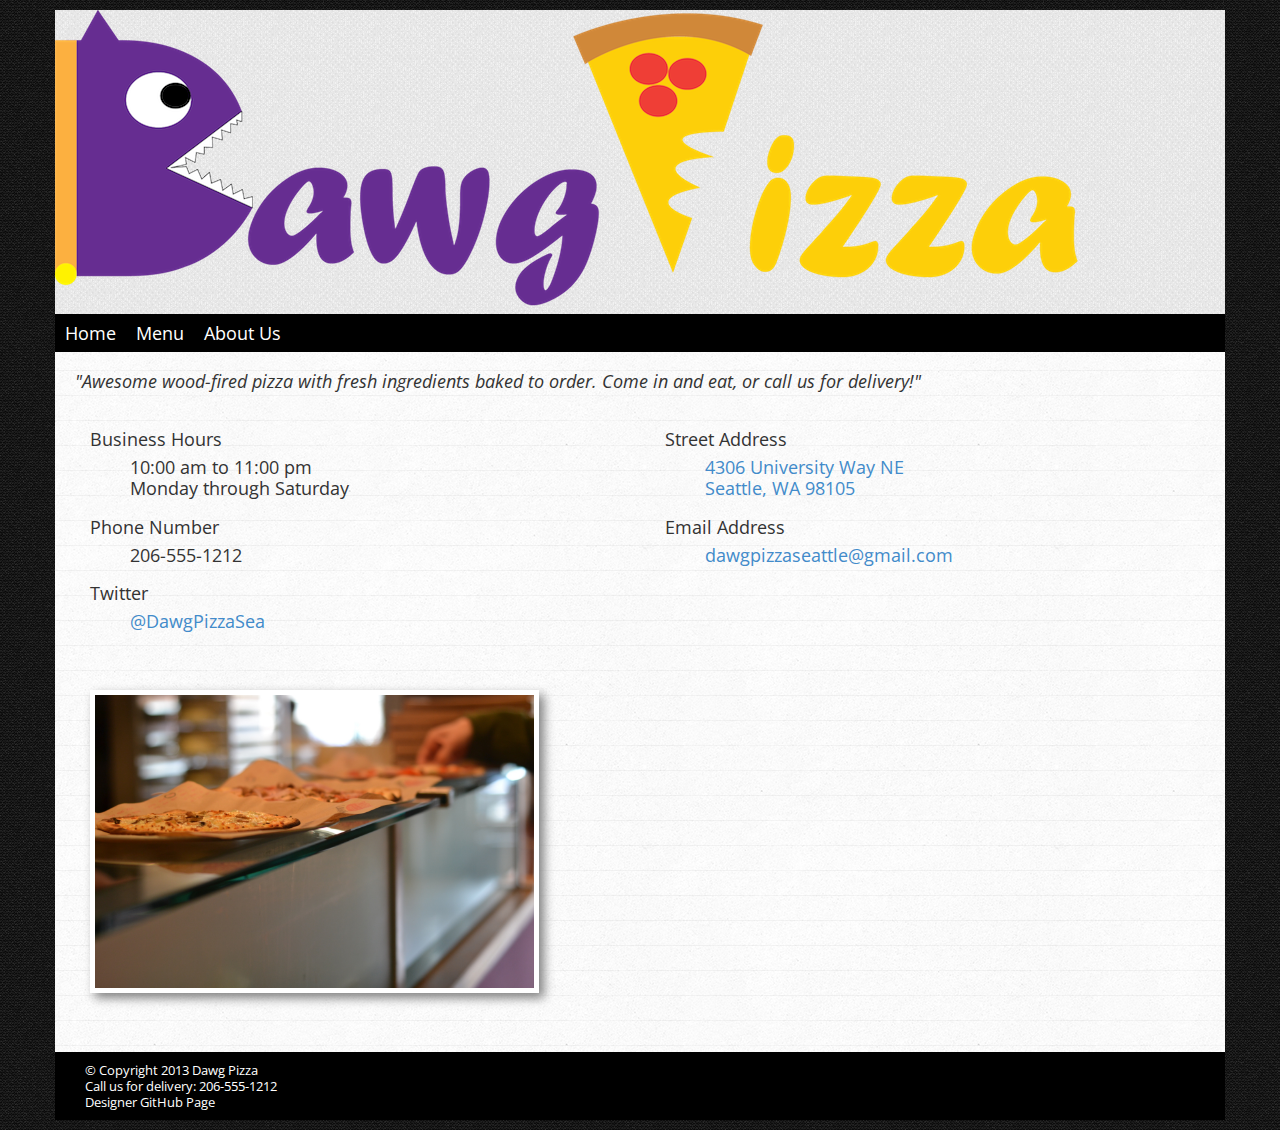
==== index.html @ 508e067a "Added intial files" ====
<!DOCTYPE html>
<html>
	<head>
		<link rel="stylesheet" href="css/bootstrap.min.css" media="screen">
		<link rel="stylesheet" href="css/styles.css">
		<meta name="viewport" content="width=device-width, initial-scale=1.0">
		<title>Dawg Pizza</title>
	</head>
	<body>
		<div class="container">
			<div class="header">
				<a href="index.html" class="header-link"><img src="img/logo.png" alt="logo" class="logo img-responsive"></a>
			</div>
			<nav>
				<a href="index.html">Home</a>
				<a href="menu.html">Menu</a>
				<a href="about.html">About Us</a>
			</nav>

			<div class="page" itemscope itemtype="http://schema.org/Restaurant">
				<h2>"Awesome wood-fired pizza with fresh ingredients baked to order. Come in and eat, or call us for delivery!"</h2>
				<dl class="col-lg-6">
					<dt>
						Business Hours
					</dt>
					<dd itemprop="openingHours" content="Mo-Sa 10:00-23:00">
						10:00 am to 11:00 pm
						<br />
						Monday through Saturday
					</dd>

					<dt>
						Phone Number
					</dt>
					<dd itemprop="telephone">
						206-555-1212
					</dd>

					<dt>
						Twitter
					</dt>
					<dd>
						<a href="https://twitter.com/@DawgPizzaSea">@DawgPizzaSea</a>
					</dd>
				</dl>
				<dl class="col-lg-6">
					<dt>
						Street Address
					</dt>
					<dd itemprop="address" itemscope itemtype="http://schema.org/PostalAddress">
						<a href="http://goo.gl/maps/JyYM0"> 4306 University Way NE
						<br />
						Seattle, WA 98105 </a>
					</dd>

					<dt>
						Email Address
					</dt>
					<dd itemprop="email">
						<a href="mailto:dawgpizzaseattle@gmail.com">dawgpizzaseattle@gmail.com</a>
					</dd>

				</dl>
				<div class="col-lg-5">
					<img class="rightside img-responsive" src="img/pizza1.jpg" alt="pizza picture" title="Mmmm just look at those delicious pizzas!">
				</div>
				<div class="video-container col-lg-6">
					<iframe width="480" height="360" src="http://www.youtube-nocookie.com/embed/HWL__9yDu8I" frameborder="0" allowfullscreen></iframe>
				</div>
			</div>

			<div class="footer">
				<p class="footer">
					&copy; Copyright 2013 Dawg Pizza
				</p>
				<p class="footer">
					Call us for delivery: 206-555-1212
				</p>
				<p class="footer">
					<a href="https://github.com/patrickchiang" class="github">Designer GitHub Page</a>
				</p>
			</div>
		</div>
	</body>
</html>
---- css/styles.css ----
/* Google web fonts 'Open Sans' (italic and normal) and 'Boogaloo' */
@import url(http://fonts.googleapis.com/css?family=Open+Sans:400italic,400,300,700);
@import url(http://fonts.googleapis.com/css?family=Lily+Script+One);

/* reset CSS file to reset browser default styling to a consistent starting point */
@import url(reset.css);

body {
	font-family: 'Open Sans', sans-serif;
	font-size: 18px;
	padding: 10px;
	background-image: url('../img/binding_dark.png');
}

.header {
	overflow: hidden;
	background-image: url('../img/cloth_alike.png');
}

.logo {
	float: left;
}

.container {
	background-image: url('../img/linedpaper.png');
	width: 95%;
	margin: 0 auto;
	padding: 0px;
}

nav, .footer {
	background-color: black;
	overflow: hidden;
}

nav a {
	background-color: black;
	transition: background-color 0.3s;
}

nav a:visited, nav a:link, nav a:hover {
	float: left;
	color: white;
	text-decoration: none;
	padding: 10px;
}

nav a:hover {
	background-color: gray;
}

.page {
	margin: 20px;
	margin-right: 0px;
}

h2 {
	font-style: italic;
	clear: both;
	margin-bottom: 30px;
}

dl {
	margin-top: 10px;
	margin-bottom: 40px;
}

dt {
	margin-bottom: 0.5em;
}

dd {
	margin-left: 40px;
	margin-bottom: 1em;
	width: 85%;
	line-height: 16pt;
}

.rightside {
	padding: 0px;
	box-shadow: 5px 5px 10px gray;
	border: white solid 5px;
	clear: both;
}

.col-lg-5 {
	clear: both;
}

h3 {
	font-size: 20pt;
}

h4 {
	font-size: 16pt;
	margin-left: 10px;
	margin-top: 20px;
	margin-bottom: 15px;
}

h5, p, .size {
	font-size: 13pt;
	margin-left: 20px;
	margin-bottom: 20px;
	line-height: 16pt;
}

h5 {
	font-weight: bold;
}

ul {
	overflow: hidden;
}

.size {
	margin-left: 50px;
}

.indent {
	margin-top: 0px;
	margin-left: 50px;
	font-size: 13pt;
	margin-bottom: 0px;
}

.sides {
	margin-bottom: 20px;
}

.banner {
	width: 40%;
	margin-right: 15px;
	margin-bottom: 20px;
	margin-top: 50px;
	margin-left: 10px;
	box-shadow: 5px 5px 10px gray;
	border: white solid 5px;
	float: right;
}

.special {
	clear: both;
}

.footer {
	padding: 10px;
	color: white;
	clear: both;
}

p.footer {
	padding: 0px;
	font-size: 10pt;
	margin-bottom: 0px;
	margin-top: 0px;
	line-height: 12pt;
}

.github {
	text-decoration: none;
	color: white;
}

.github:hover {
	text-decoration: underline;
}

@media screen and (max-width: 1170px) {
	.video-container {
		position: relative;
		padding-bottom: 56.25%;
		padding-top: 30px;
		height: 0;
		overflow: hidden;
	}

	.video-container iframe, .video-container object, .video-container embed {
		position: absolute;
		top: 0;
		left: 0;
		width: 100%;
		height: 100%;
	}
}


@media screen and (max-width: 800px) {
	.banner {
		margin-top: 0px;
		width: 100%;
	}
}
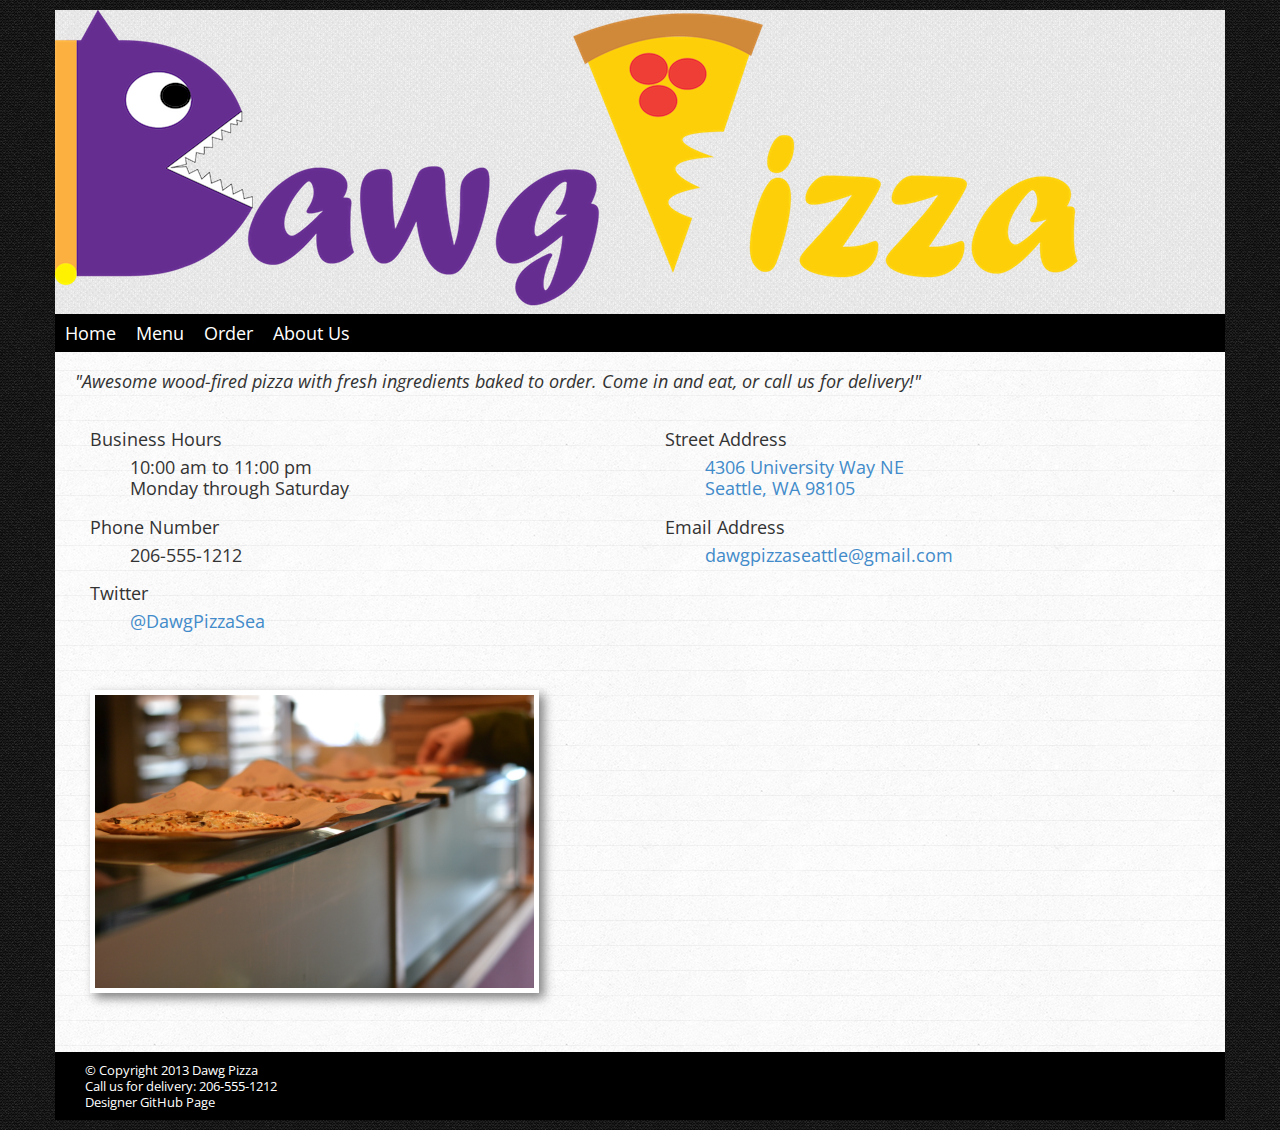
==== commit 56bfe60d: "Final checks done" ====
--- a/index.html
+++ b/index.html
@@ -14,6 +14,7 @@
 			<nav>
 				<a href="index.html">Home</a>
 				<a href="menu.html">Menu</a>
+				<a href="order.html">Order</a>
 				<a href="about.html">About Us</a>
 			</nav>
 
--- a/css/styles.css
+++ b/css/styles.css
@@ -107,6 +107,11 @@
 
 h5 {
 	font-weight: bold;
+}
+
+h6 {
+	font-size: 17pt;
+	margin-bottom: 24px;
 }
 
 ul {
@@ -166,6 +171,54 @@
 	text-decoration: underline;
 }
 
+.indent button.order.btn.btn-default {
+	background-color: white;
+	border-radius: 10px;
+}
+
+.pizzas {
+	margin: 8px;
+}
+
+.submit-order {
+	margin-top: 0px;
+}
+
+.submit-order-btn {
+	display: none;
+}
+
+.glyphicon {
+	margin-left: 8px;
+}
+
+.cart-item {
+	margin-top: 20px;
+	display: block;
+}
+
+.col-lg-3 {
+	float: right;
+}
+
+.minimum {
+	color: red;
+	font-size: 8pt;
+	margin-top: 10px;
+}
+
+.pricetag {
+	font-size: 12pt;
+}
+
+.modal-body .form-control {
+	margin-bottom: 3px;
+}
+
+.template, .hidden-submit {
+	display: none;
+}
+
 @media screen and (max-width: 1170px) {
 	.video-container {
 		position: relative;
@@ -184,7 +237,6 @@
 	}
 }
 
-
 @media screen and (max-width: 800px) {
 	.banner {
 		margin-top: 0px;
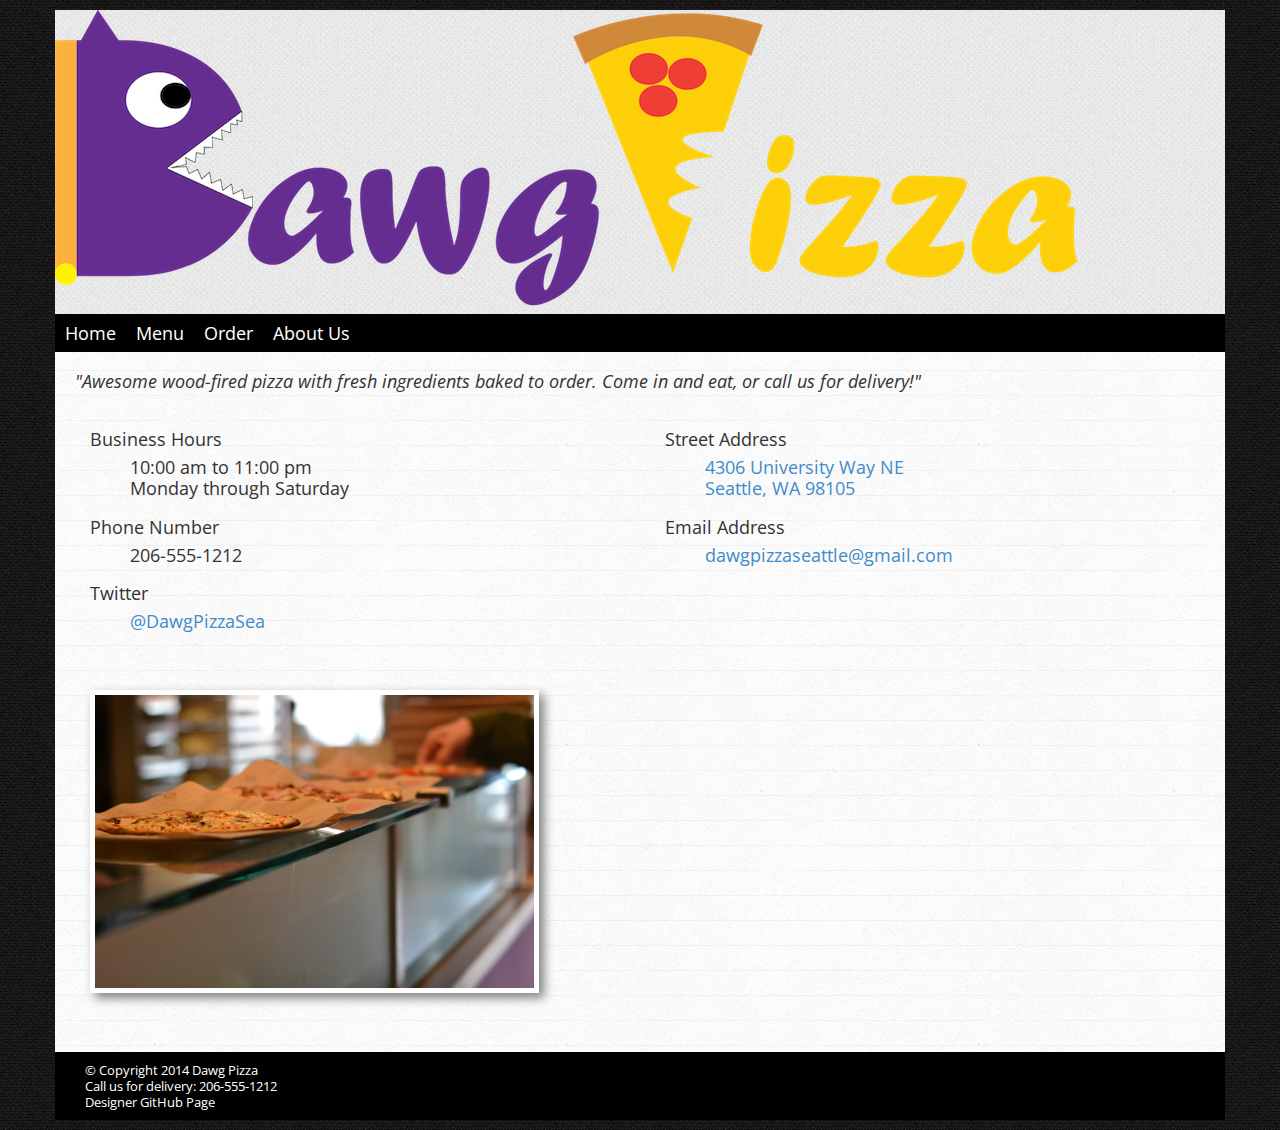
==== commit 8dcc36bc: "changed date" ====
--- a/index.html
+++ b/index.html
@@ -72,7 +72,7 @@
 
 			<div class="footer">
 				<p class="footer">
-					&copy; Copyright 2013 Dawg Pizza
+					&copy; Copyright 2014 Dawg Pizza
 				</p>
 				<p class="footer">
 					Call us for delivery: 206-555-1212
